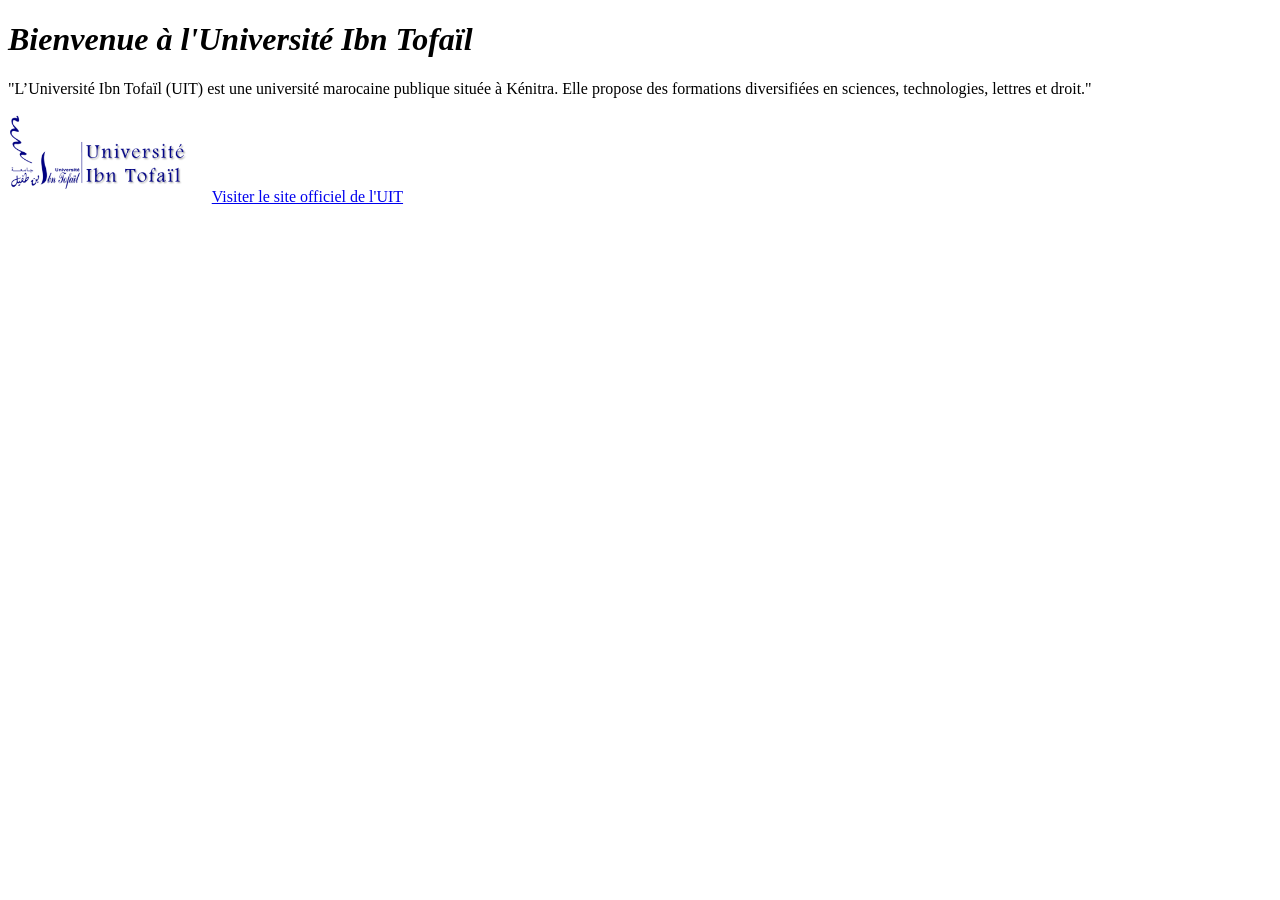
==== index.html @ 28949bed "tp html" ====
<!DOCTYPE html>
<html lang="fr">

<head>
    <meta charset="UTF-8">
    <meta name="viewport" content="width=device-width, initial-scale=1.0">
    <title>Accueil-Univesite Ibn Tofail</title>
</head>

<body>
    <h1><em>Bienvenue à l'Université Ibn Tofaïl</em> </h1>
    <p> "L’Université Ibn Tofaïl (UIT) est une
        université marocaine publique située à Kénitra. Elle propose des formations
        diversifiées en sciences, technologies, lettres et droit." </p>
    <img src="images/logo_uit.png" alt="Logo Université Ibn Tofaïl" width="200">
    <a href="https://uit.ac.ma/" target="_blank">Visiter le site officiel de
        l'UIT</a>
<! -- Ceci est la section principale de ma page --> 
</body>

</html>
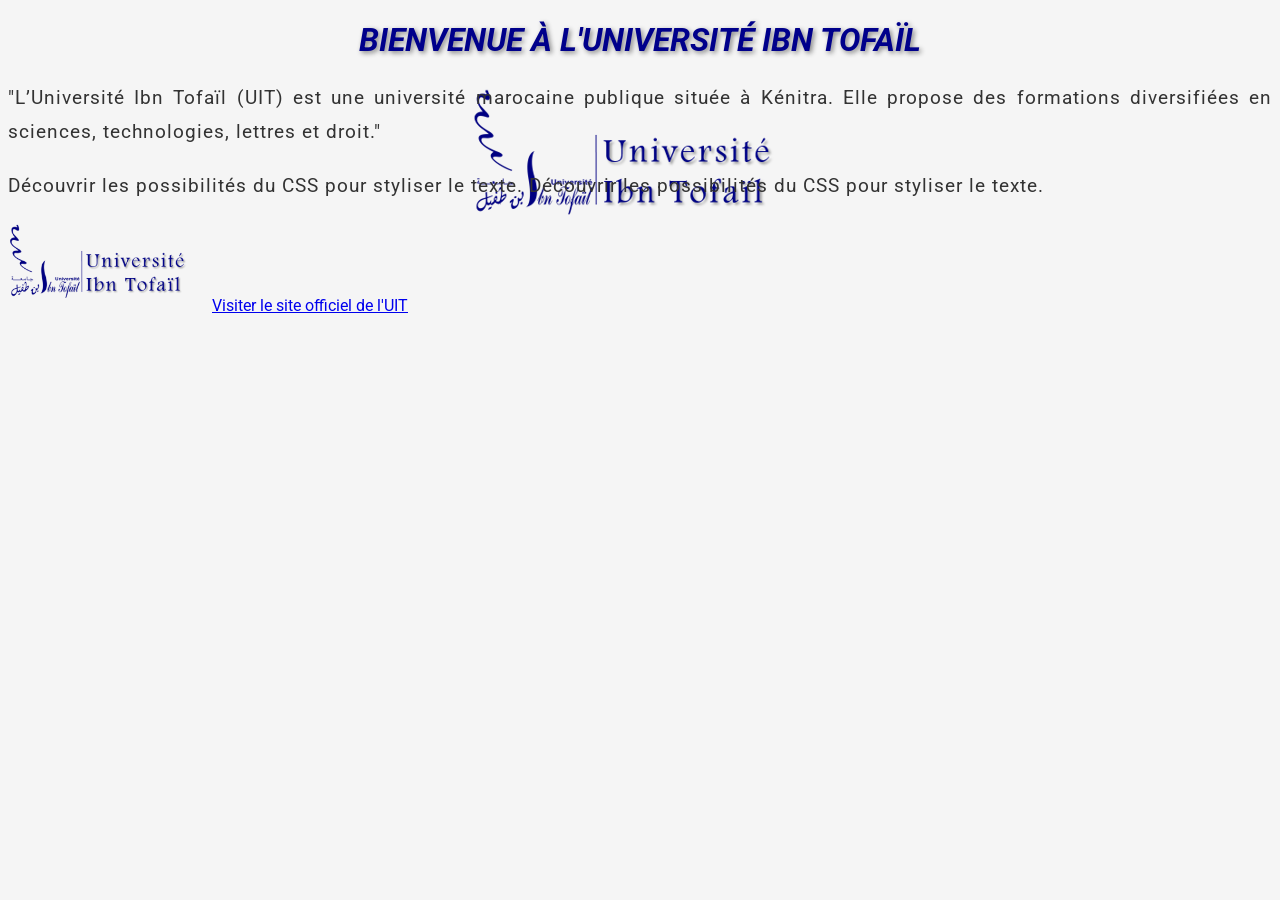
==== commit 03f9bc02: "add zone_sport" ====
--- a/index.html
+++ b/index.html
@@ -5,17 +5,20 @@
     <meta charset="UTF-8">
     <meta name="viewport" content="width=device-width, initial-scale=1.0">
     <title>Accueil-Univesite Ibn Tofail</title>
+    <link rel="stylesheet" href="style.css">
+    <link href="https://fonts.googleapis.com/css2?family=Roboto&display=swap" rel="stylesheet"> 
 </head>
 
 <body>
     <h1><em>Bienvenue à l'Université Ibn Tofaïl</em> </h1>
-    <p> "L’Université Ibn Tofaïl (UIT) est une
-        université marocaine publique située à Kénitra. Elle propose des formations
-        diversifiées en sciences, technologies, lettres et droit." </p>
+    <p>"L’Université Ibn Tofaïl (UIT) est une 
+université marocaine publique située à Kénitra. Elle propose des formations 
+diversifiées en sciences, technologies, lettres et droit." </p>
+    <p>Découvrir les possibilités du CSS pour styliser le texte. Découvrir les possibilités du CSS pour styliser le texte.</p>
     <img src="images/logo_uit.png" alt="Logo Université Ibn Tofaïl" width="200">
     <a href="https://uit.ac.ma/" target="_blank">Visiter le site officiel de
         l'UIT</a>
-<! -- Ceci est la section principale de ma page --> 
+    <! -- Ceci est la section principale de ma page -- >
 </body>
 
-</html>+</html>
--- a/style.css
+++ b/style.css
@@ -0,0 +1,31 @@
+body {
+    background-color: #f5f5f5;
+    background-image: url("images/logo_uit.png");
+    background-position: center;
+    background-repeat: no-repeat;
+     font-family: 'Roboto', sans-serif;
+   
+}
+p {
+    color: #333;
+    font-size: 1.2em; 
+    text-align: justify; 
+line-height: 1.8; 
+letter-spacing: 1px; 
+}
+h1 { 
+    font-size: 32px;
+    text-transform: uppercase; 
+color: darkblue; 
+text-align: center; 
+text-shadow: 2px 2px 5px gray; 
+} 
+.container { 
+    width: 80%; 
+} 
+.section { 
+    height: 50vh; 
+} 
+.title { 
+    font-size: 5vw; 
+} 
